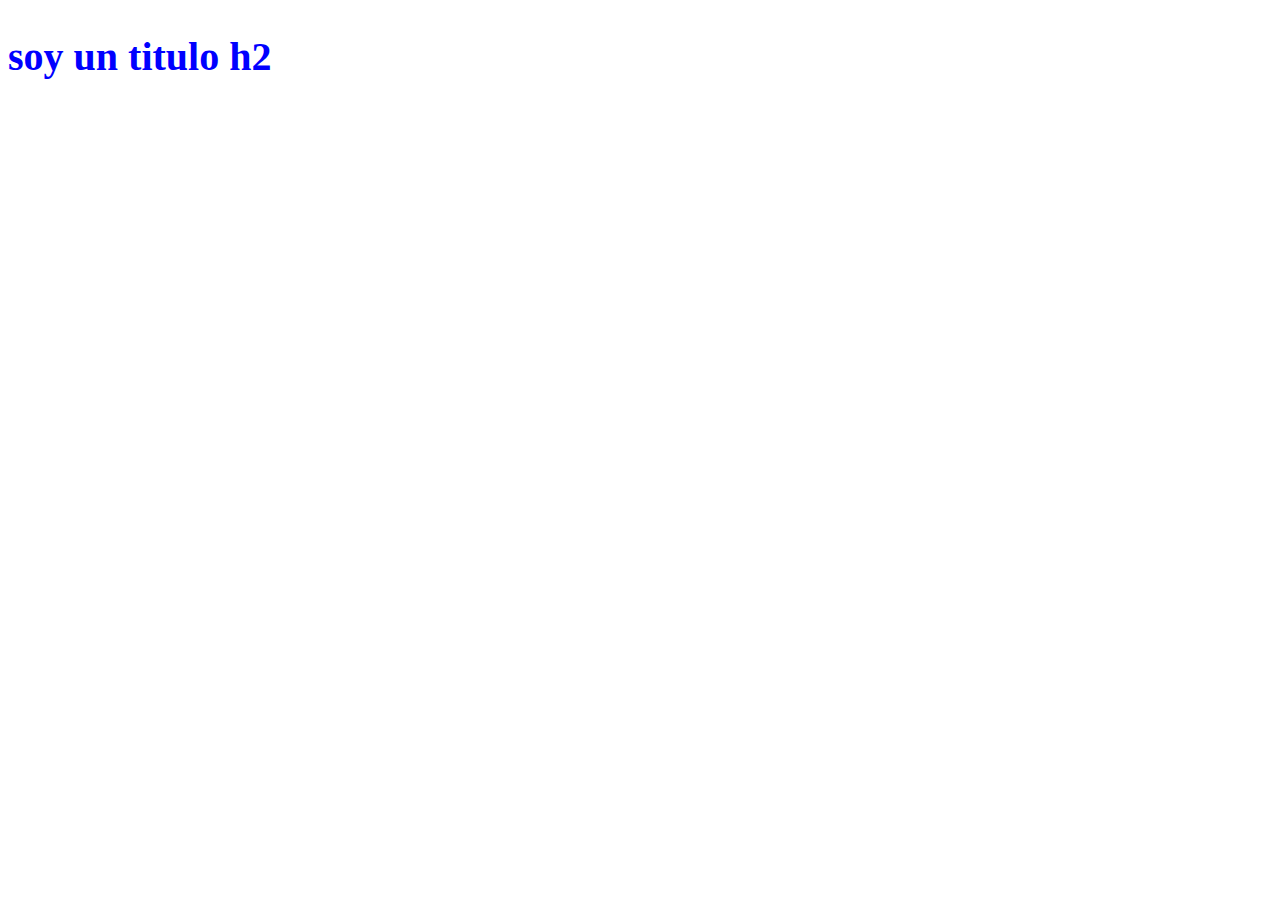
==== Dia 2/index.html @ 2bb62f1d "cambios de ultima hora del dia 2" ====
<!DOCTYPE html>
<html lang="en">
<head>
    <meta charset="UTF-8">
    <meta name="viewport" content="width=device-width, initial-scale=1.0">
    <meta http-equiv="X-UA-Compatible" content="ie=edge">
    <link rel="stylesheet" href="estilos.css">
    <title>Document</title>
</head>
<body>
    <h2 class="titulos"> soy un titulo h2 </h2>
    
</body>
</html>
---- Dia 2/estilos.css ----
.titulos{

    font-size: 40px;
    color: blue;
}
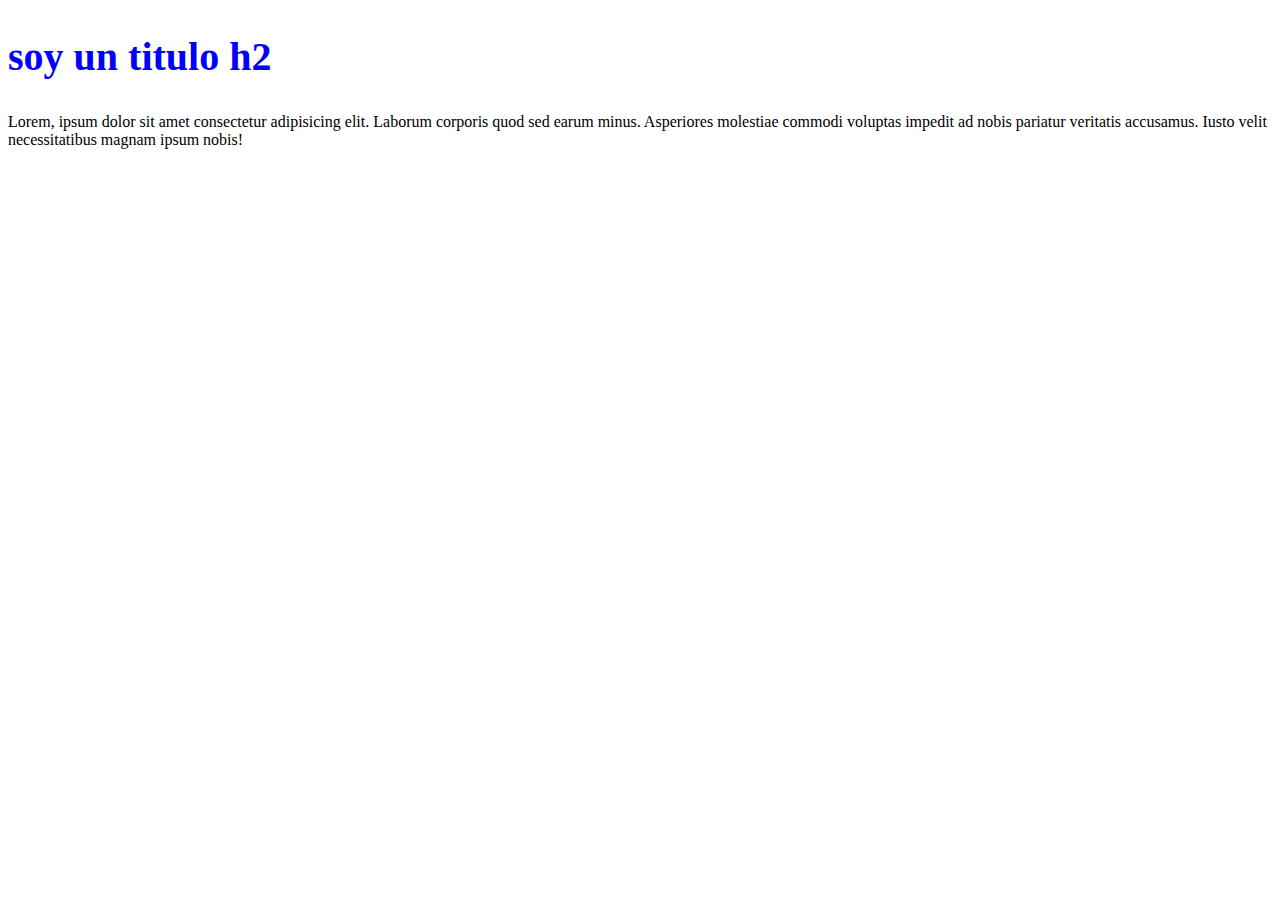
==== commit 3e8d26bb: "trabajo del dia 3" ====
--- a/Dia 2/index.html
+++ b/Dia 2/index.html
@@ -9,6 +9,10 @@
 </head>
 <body>
     <h2 class="titulos"> soy un titulo h2 </h2>
+
+    <div class="papa">
+        <p>Lorem, ipsum dolor sit amet consectetur adipisicing elit. Laborum corporis quod sed earum minus. Asperiores molestiae commodi voluptas impedit ad nobis pariatur veritatis accusamus. Iusto velit necessitatibus magnam ipsum nobis!</p>
+    </div>
     
 </body>
 </html>